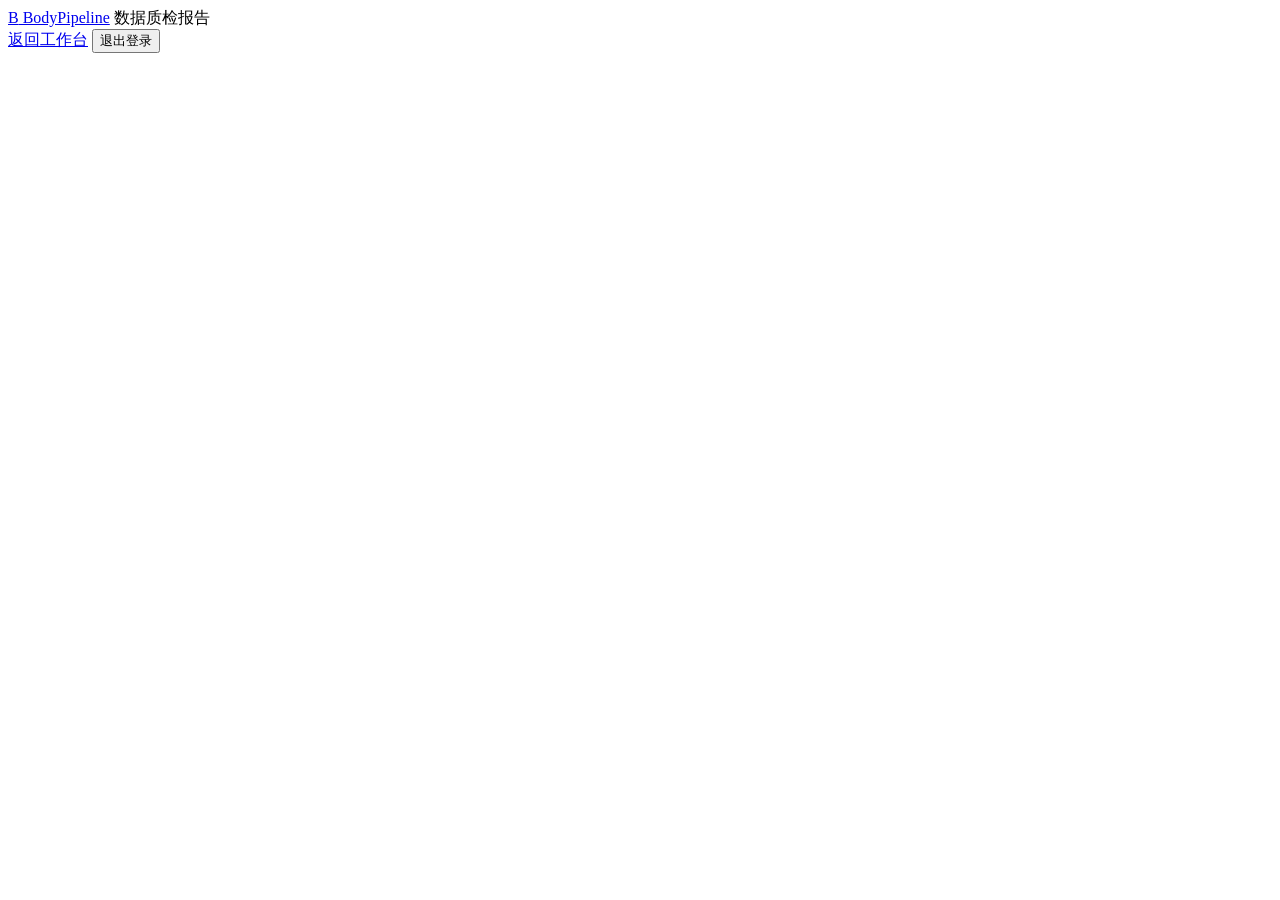
==== pipeline/web/report.html @ eb1c7021 "feat(server): keep the Visualizer resident and add a standalone report page Preview previously start" ====
<!doctype html>
<html lang="zh-CN">
  <head>
    <meta charset="utf-8" />
    <meta name="viewport" content="width=device-width,initial-scale=1" />
    <title>数据质检报告 · BodyPipeline</title>
    <link rel="stylesheet" href="/assets/style.css" />
    <link rel="stylesheet" href="/assets/report.css" />
    <script src="/assets/report.js" defer></script>
  </head>
  <body class="report-page">
    <header class="topbar">
      <div class="topbar-left">
        <a class="brand" href="/" aria-label="BodyPipeline 首页"
          ><span class="brand-icon">B</span> BodyPipeline</a
        >
        <span class="product-label">数据质检报告</span>
      </div>
      <div class="header-right">
        <a class="text-button" href="/">返回工作台</a>
        <button id="logout" class="text-button" type="button">退出登录</button>
      </div>
    </header>

    <main class="report-main">
      <section id="login-view" class="panel report-login" hidden>
        <h1>查看质检报告</h1>
        <p class="muted small">报告页与工作台使用同一个服务访问密钥，通过 HttpOnly Cookie 鉴权。</p>
        <form id="login-form">
          <label for="token">服务访问密钥</label>
          <input
            id="token"
            type="password"
            required
            autocomplete="off"
            placeholder="输入管理员配置的访问密钥"
          />
          <button class="primary" type="submit">登录并查看报告</button>
        </form>
        <p id="login-error" role="alert"></p>
      </section>

      <div id="report-view" hidden>
        <div class="page-title report-title">
          <div>
            <p class="eyebrow">LEROBOT DOCTOR · QUALITY REPORT</p>
            <h1 id="report-heading">数据质检报告</h1>
            <p class="muted" id="report-subtitle">读取 Server 上保存的 Doctor 报告，不修改数据集。</p>
          </div>
          <div class="action-row">
            <button class="secondary" id="refresh" type="button">刷新</button>
            <button class="secondary" id="export" type="button">导出 JSON</button>
          </div>
        </div>

        <div id="notice" role="status" hidden></div>

        <section id="job-picker" class="panel" hidden>
          <div class="panel-heading">
            <h2>选择要查看的转换任务</h2>
            <span class="step">CONVERTED DATASETS</span>
          </div>
          <div class="table-scroll">
            <table>
              <thead>
                <tr>
                  <th>数据集 / 任务</th>
                  <th>机器人类型</th>
                  <th>目标格式</th>
                  <th>质检结论</th>
                  <th>任务状态</th>
                  <th>操作</th>
                </tr>
              </thead>
              <tbody id="job-picker-list"></tbody>
            </table>
          </div>
          <p class="panel-note small muted" id="job-picker-empty" hidden>
            当前没有转换任务。请先在 Server 工作台完成一次批量转换。
          </p>
        </section>

        <div id="report-content"></div>
      </div>
    </main>
  </body>
</html>
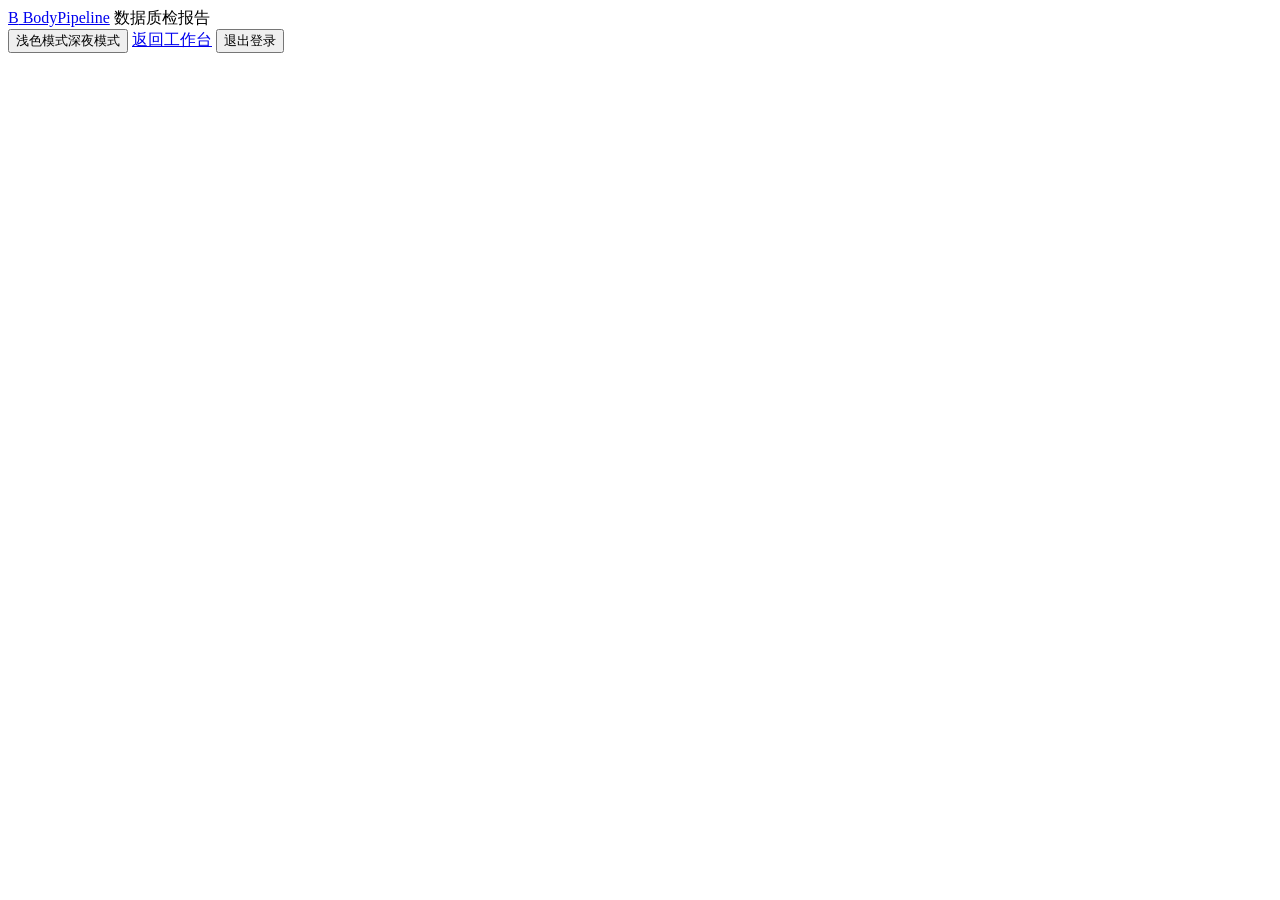
==== commit 50683ae2: "feat(viewer): improve signal charts, add themes and Episode recycle bin" ====
--- a/pipeline/web/report.html
+++ b/pipeline/web/report.html
@@ -4,8 +4,10 @@
     <meta charset="utf-8" />
     <meta name="viewport" content="width=device-width,initial-scale=1" />
     <title>数据质检报告 · BodyPipeline</title>
+    <script src="/assets/theme.js"></script>
     <link rel="stylesheet" href="/assets/style.css" />
     <link rel="stylesheet" href="/assets/report.css" />
+    <link rel="stylesheet" href="/assets/theme.css" />
     <script src="/assets/report.js" defer></script>
   </head>
   <body class="report-page">
@@ -17,6 +19,7 @@
         <span class="product-label">数据质检报告</span>
       </div>
       <div class="header-right">
+        <button type="button" class="theme-toggle" data-theme-toggle aria-label="切换深夜与浅色模式"><span class="theme-label-light">浅色模式</span><span class="theme-label-dark">深夜模式</span></button>
         <a class="text-button" href="/">返回工作台</a>
         <button id="logout" class="text-button" type="button">退出登录</button>
       </div>
@@ -69,6 +72,7 @@
                   <th>目标格式</th>
                   <th>质检结论</th>
                   <th>任务状态</th>
+                  <th>内容分析</th>
                   <th>操作</th>
                 </tr>
               </thead>
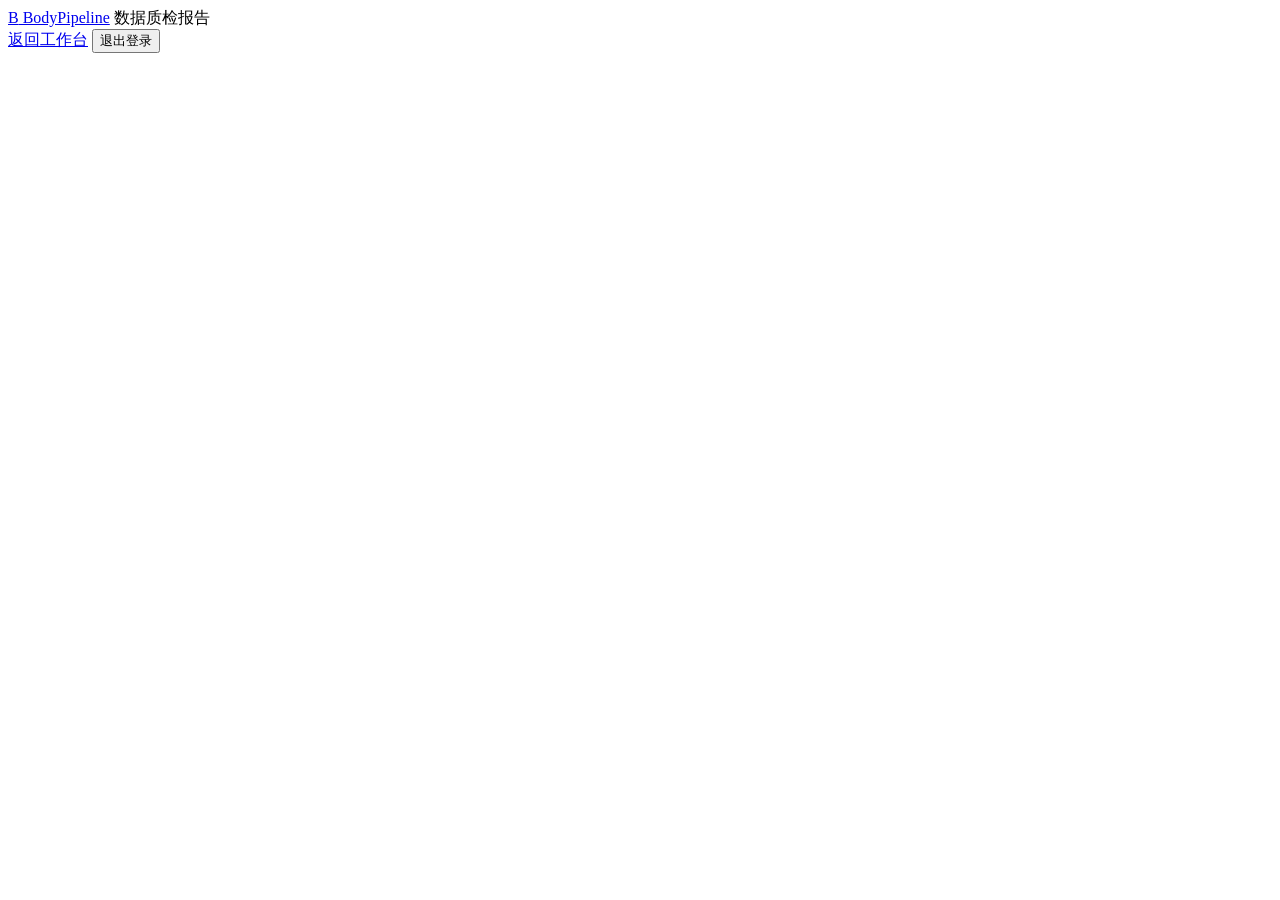
==== commit b349e330: "feat: snapshot deployed ARX X5 client and ROS2 bridge" ====
--- a/pipeline/web/report.html
+++ b/pipeline/web/report.html
@@ -4,10 +4,8 @@
     <meta charset="utf-8" />
     <meta name="viewport" content="width=device-width,initial-scale=1" />
     <title>数据质检报告 · BodyPipeline</title>
-    <script src="/assets/theme.js"></script>
     <link rel="stylesheet" href="/assets/style.css" />
     <link rel="stylesheet" href="/assets/report.css" />
-    <link rel="stylesheet" href="/assets/theme.css" />
     <script src="/assets/report.js" defer></script>
   </head>
   <body class="report-page">
@@ -19,7 +17,6 @@
         <span class="product-label">数据质检报告</span>
       </div>
       <div class="header-right">
-        <button type="button" class="theme-toggle" data-theme-toggle aria-label="切换深夜与浅色模式"><span class="theme-label-light">浅色模式</span><span class="theme-label-dark">深夜模式</span></button>
         <a class="text-button" href="/">返回工作台</a>
         <button id="logout" class="text-button" type="button">退出登录</button>
       </div>
